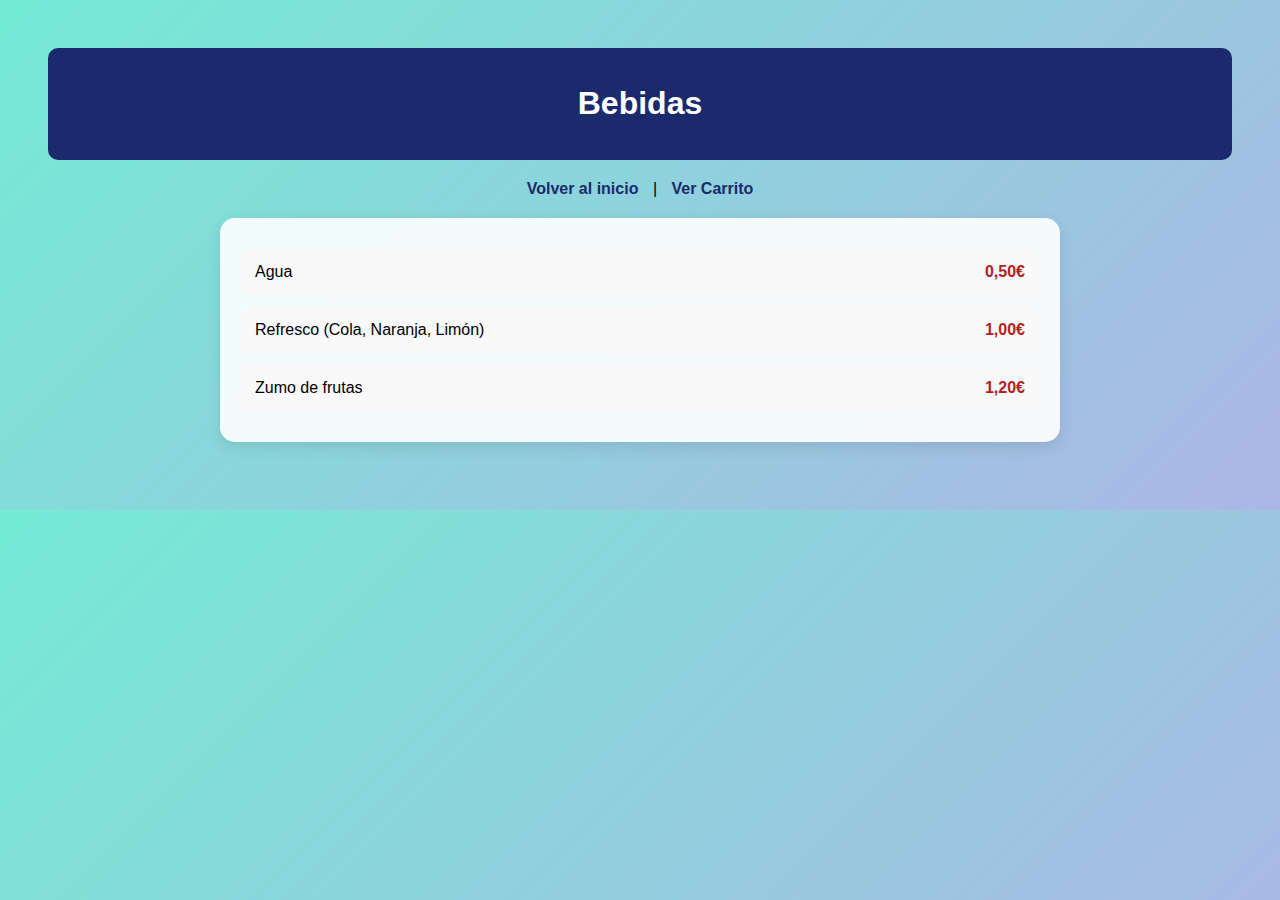
==== bebidas.html @ a206cc55 "Create bebidas.html" ====
<!DOCTYPE html>
<html lang="es">
<head>
    <meta charset="UTF-8">
    <meta name="viewport" content="width=device-width, initial-scale=1.0">
    <title>Bebidas - UV Food</title>
    <style>
        body {
            font-family: 'Poppins', sans-serif;
            background: linear-gradient(135deg, #74ebd5, #acb6e5);
            padding: 40px;
        }
        header {
            background: #1a2a6c;
            color: white;
            text-align: center;
            padding: 1rem;
            border-radius: 10px;
        }
        .content {
            max-width: 800px;
            margin: 20px auto;
            background: rgba(255, 255, 255, 0.9);
            padding: 20px;
            border-radius: 15px;
            box-shadow: 0 5px 15px rgba(0, 0, 0, 0.1);
        }
        .item {
            display: flex;
            justify-content: space-between;
            padding: 15px;
            background: #f9f9f9;
            margin: 10px 0;
            border-radius: 10px;
            cursor: pointer;
            transition: transform 0.3s ease;
        }
        .item:hover {
            transform: scale(1.03);
            background: #74ebd5;
            color: white;
        }
        .item span {
            font-weight: bold;
            color: #b21f1f;
        }
        nav {
            text-align: center;
            margin: 20px 0;
        }
        nav a {
            color: #1a2a6c;
            text-decoration: none;
            font-weight: 600;
            margin: 0 10px;
        }
    </style>
</head>
<body>
    <header>
        <h1>Bebidas</h1>
    </header>
    <nav>
        <a href="index.html">Volver al inicio</a> | <a href="carrito.html">Ver Carrito</a>
    </nav>
    <div class="content">
        <div class="item" onclick="addToCart('Agua', 0.50)">Agua <span>0,50€</span></div>
        <div class="item" onclick="addToCart('Refresco', 1.00)">Refresco (Cola, Naranja, Limón) <span>1,00€</span></div>
        <div class="item" onclick="addToCart('Zumo de frutas', 1.20)">Zumo de frutas <span>1,20€</span></div>
    </div>

    <script src="cart.js"></script>
</body>
</html>
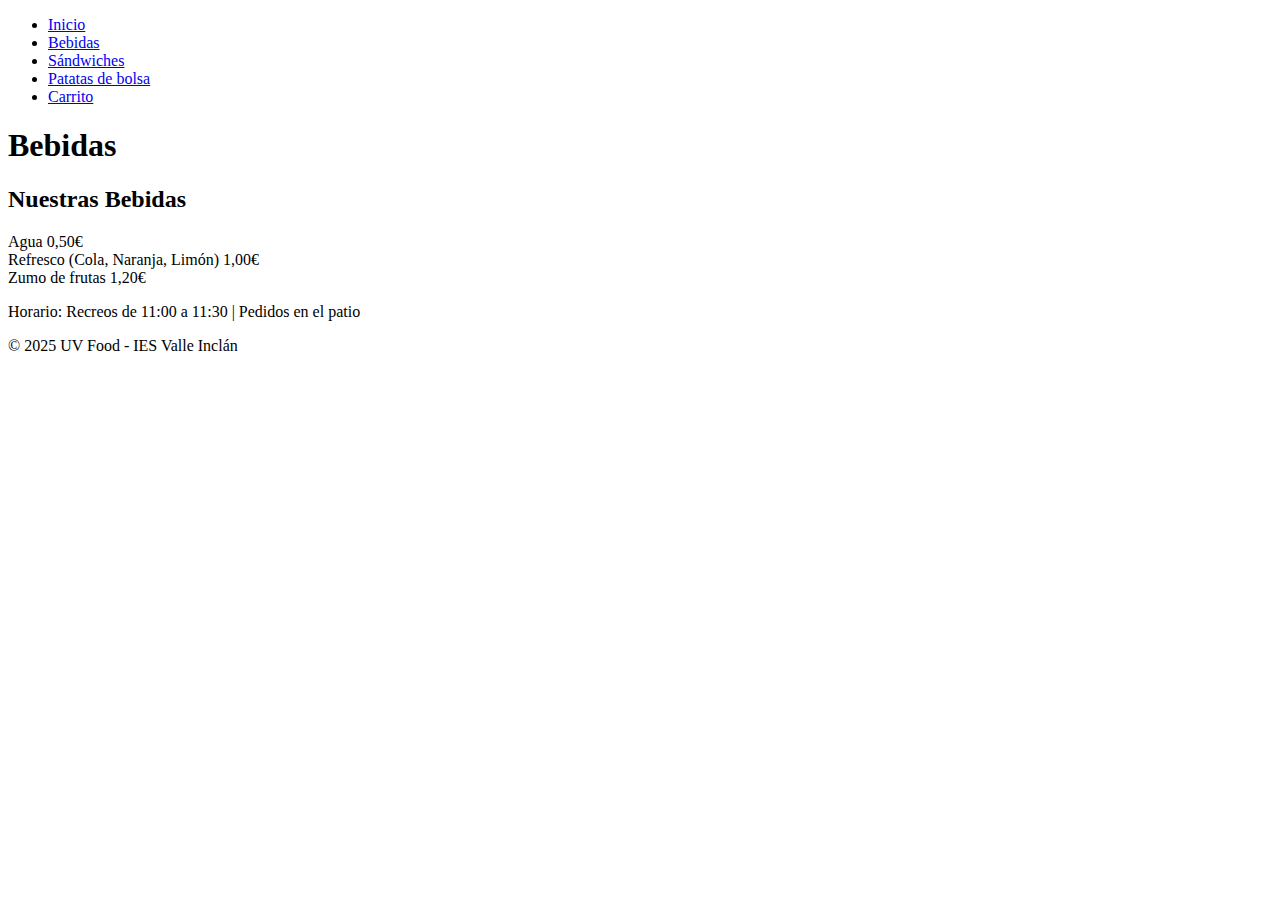
==== commit 342b9941: "Update bebidas.html" ====
--- a/bebidas.html
+++ b/bebidas.html
@@ -4,69 +4,35 @@
     <meta charset="UTF-8">
     <meta name="viewport" content="width=device-width, initial-scale=1.0">
     <title>Bebidas - UV Food</title>
-    <style>
-        body {
-            font-family: 'Poppins', sans-serif;
-            background: linear-gradient(135deg, #74ebd5, #acb6e5);
-            padding: 40px;
-        }
-        header {
-            background: #1a2a6c;
-            color: white;
-            text-align: center;
-            padding: 1rem;
-            border-radius: 10px;
-        }
-        .content {
-            max-width: 800px;
-            margin: 20px auto;
-            background: rgba(255, 255, 255, 0.9);
-            padding: 20px;
-            border-radius: 15px;
-            box-shadow: 0 5px 15px rgba(0, 0, 0, 0.1);
-        }
-        .item {
-            display: flex;
-            justify-content: space-between;
-            padding: 15px;
-            background: #f9f9f9;
-            margin: 10px 0;
-            border-radius: 10px;
-            cursor: pointer;
-            transition: transform 0.3s ease;
-        }
-        .item:hover {
-            transform: scale(1.03);
-            background: #74ebd5;
-            color: white;
-        }
-        .item span {
-            font-weight: bold;
-            color: #b21f1f;
-        }
-        nav {
-            text-align: center;
-            margin: 20px 0;
-        }
-        nav a {
-            color: #1a2a6c;
-            text-decoration: none;
-            font-weight: 600;
-            margin: 0 10px;
-        }
-    </style>
+    <link rel="stylesheet" href="styles.css">
 </head>
 <body>
+    <div class="sidebar">
+        <ul>
+            <li><a href="index.html">Inicio</a></li>
+            <li><a href="bebidas.html">Bebidas</a></li>
+            <li><a href="sandwiches.html">Sándwiches</a></li>
+            <li><a href="patatas.html">Patatas de bolsa</a></li>
+            <li><a href="carrito.html">Carrito</a></li>
+        </ul>
+    </div>
+
     <header>
         <h1>Bebidas</h1>
     </header>
-    <nav>
-        <a href="index.html">Volver al inicio</a> | <a href="carrito.html">Ver Carrito</a>
-    </nav>
+
     <div class="content">
-        <div class="item" onclick="addToCart('Agua', 0.50)">Agua <span>0,50€</span></div>
-        <div class="item" onclick="addToCart('Refresco', 1.00)">Refresco (Cola, Naranja, Limón) <span>1,00€</span></div>
-        <div class="item" onclick="addToCart('Zumo de frutas', 1.20)">Zumo de frutas <span>1,20€</span></div>
+        <section>
+            <h2>Nuestras Bebidas</h2>
+            <div class="item" onclick="addToCart('Agua', 0.50)">Agua <span>0,50€</span></div>
+            <div class="item" onclick="addToCart('Refresco', 1.00)">Refresco (Cola, Naranja, Limón) <span>1,00€</span></div>
+            <div class="item" onclick="addToCart('Zumo de frutas', 1.20)">Zumo de frutas <span>1,20€</span></div>
+        </section>
+
+        <footer>
+            <p>Horario: Recreos de 11:00 a 11:30 | Pedidos en el patio</p>
+            <p>© 2025 UV Food - IES Valle Inclán</p>
+        </footer>
     </div>
 
     <script src="cart.js"></script>
